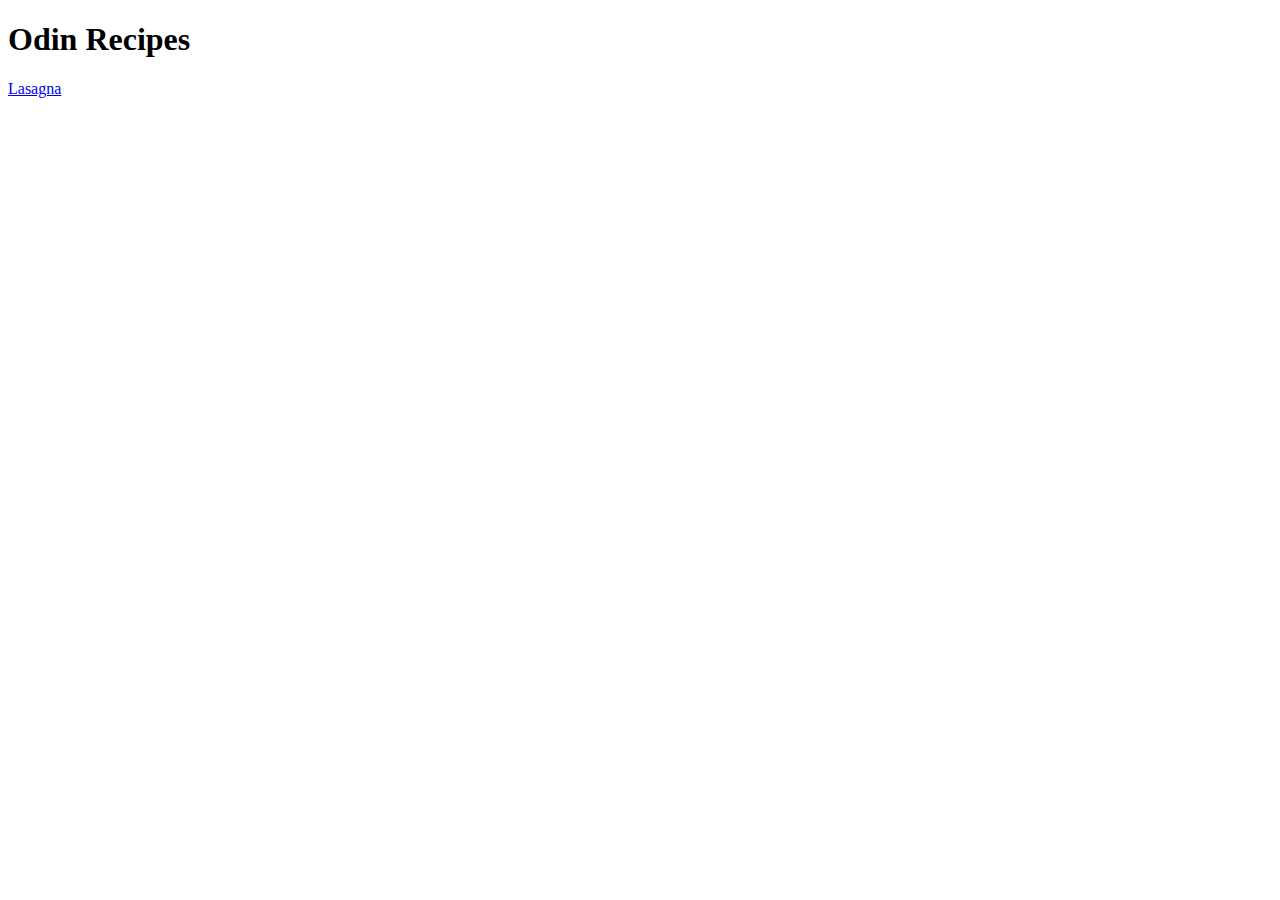
==== index.html @ 1617de4f "Created basic recipe web pages" ====
<!DOCTYPE html>
<html lang="en">
    <head> 
        <title> Recipes Web Page</title>
        <meta charset="UTF-8"
    </head>
    <body>
        <h1> Odin Recipes</h1>

    <a href="recipes/lasagna.html">Lasagna</a>
    </body>
</html>
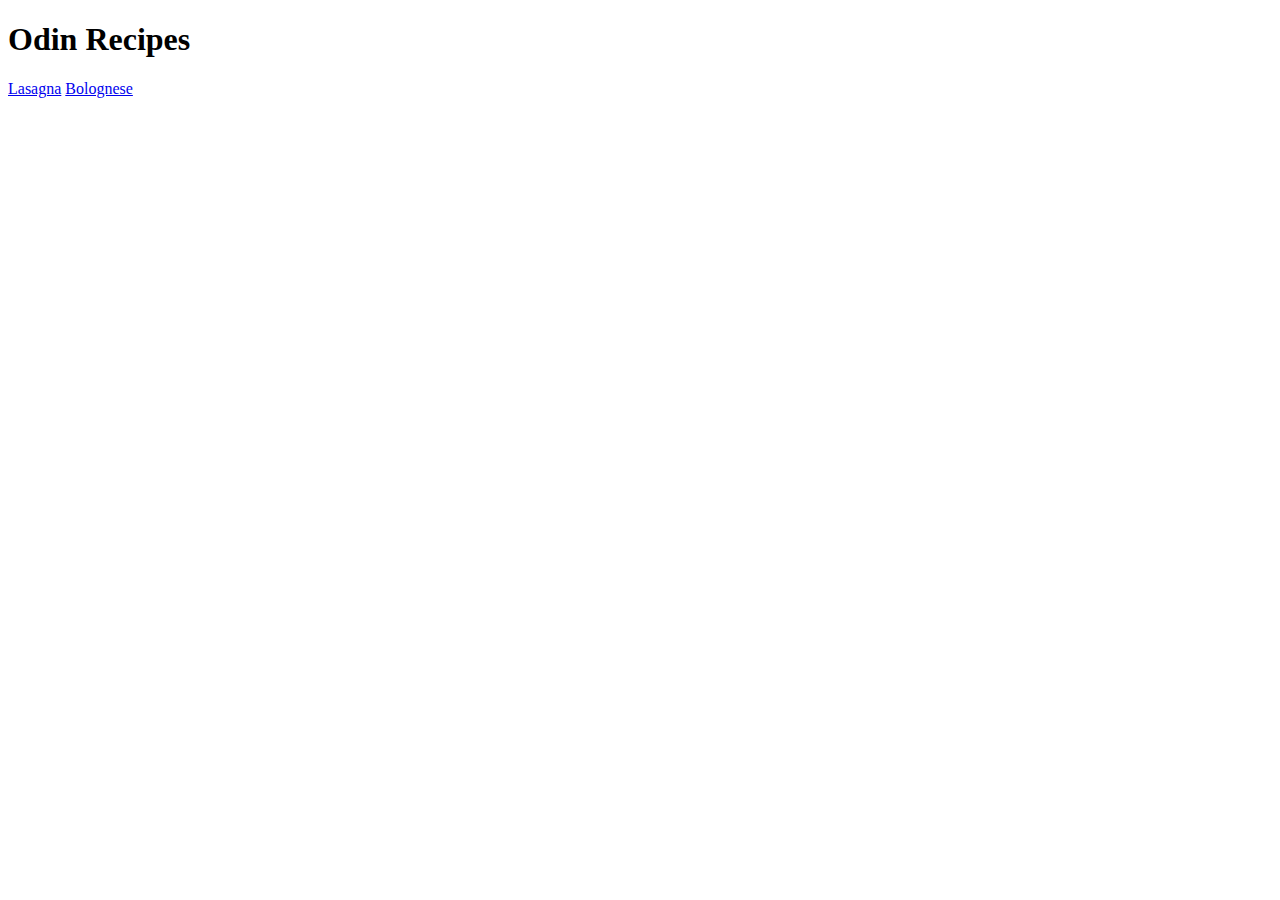
==== commit 96d019cf: "Add links to recipes. Create Bolognese  page." ====
--- a/index.html
+++ b/index.html
@@ -8,5 +8,6 @@
         <h1> Odin Recipes</h1>
 
     <a href="recipes/lasagna.html">Lasagna</a>
+    <a href="recipes/bolognese">Bolognese</a>
     </body>
 </html>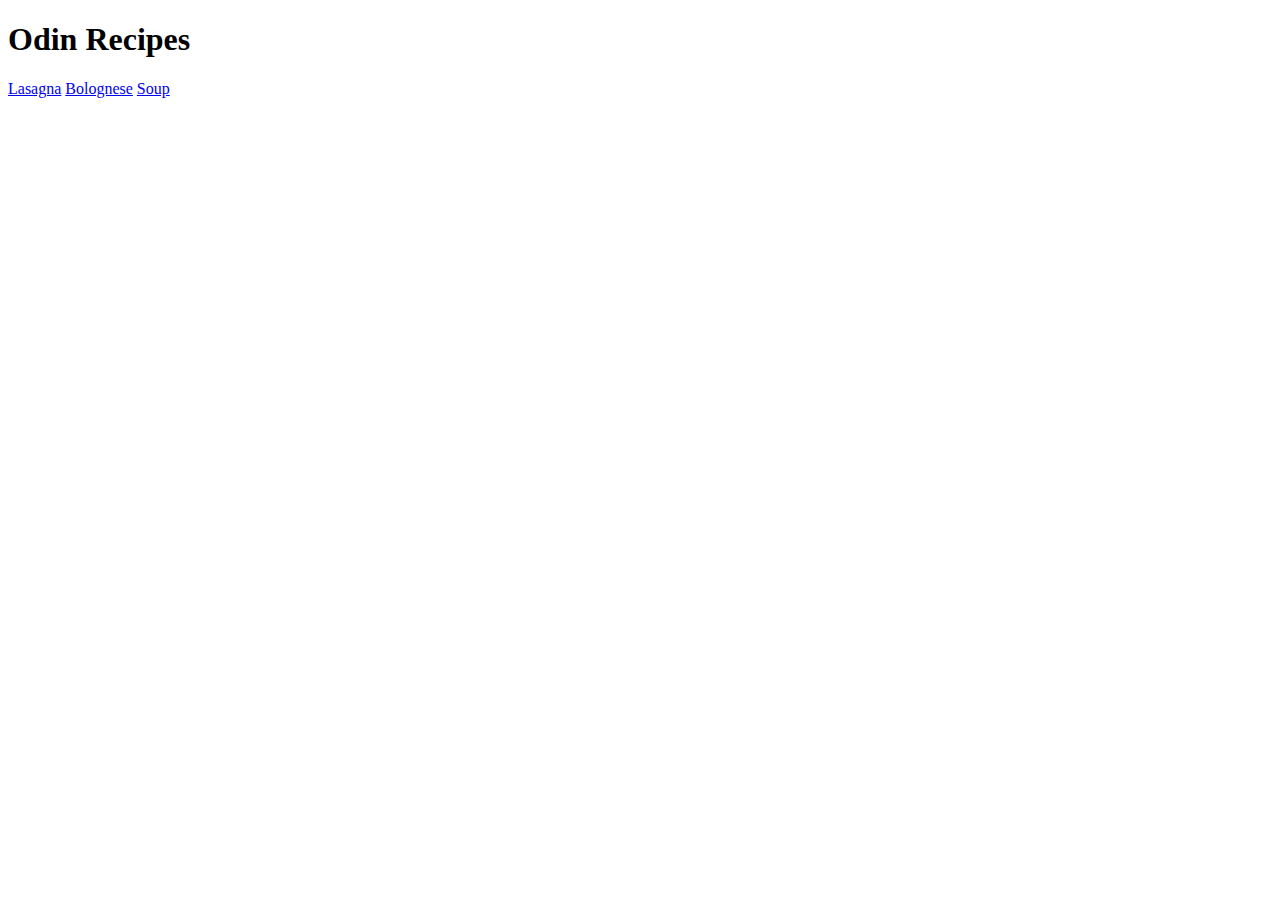
==== commit cdc59b68: "Add Soup recipe and link." ====
--- a/index.html
+++ b/index.html
@@ -9,5 +9,6 @@
 
     <a href="recipes/lasagna.html">Lasagna</a>
     <a href="recipes/bolognese">Bolognese</a>
+    <a href="recipes/soup.html">Soup</a>
     </body>
 </html>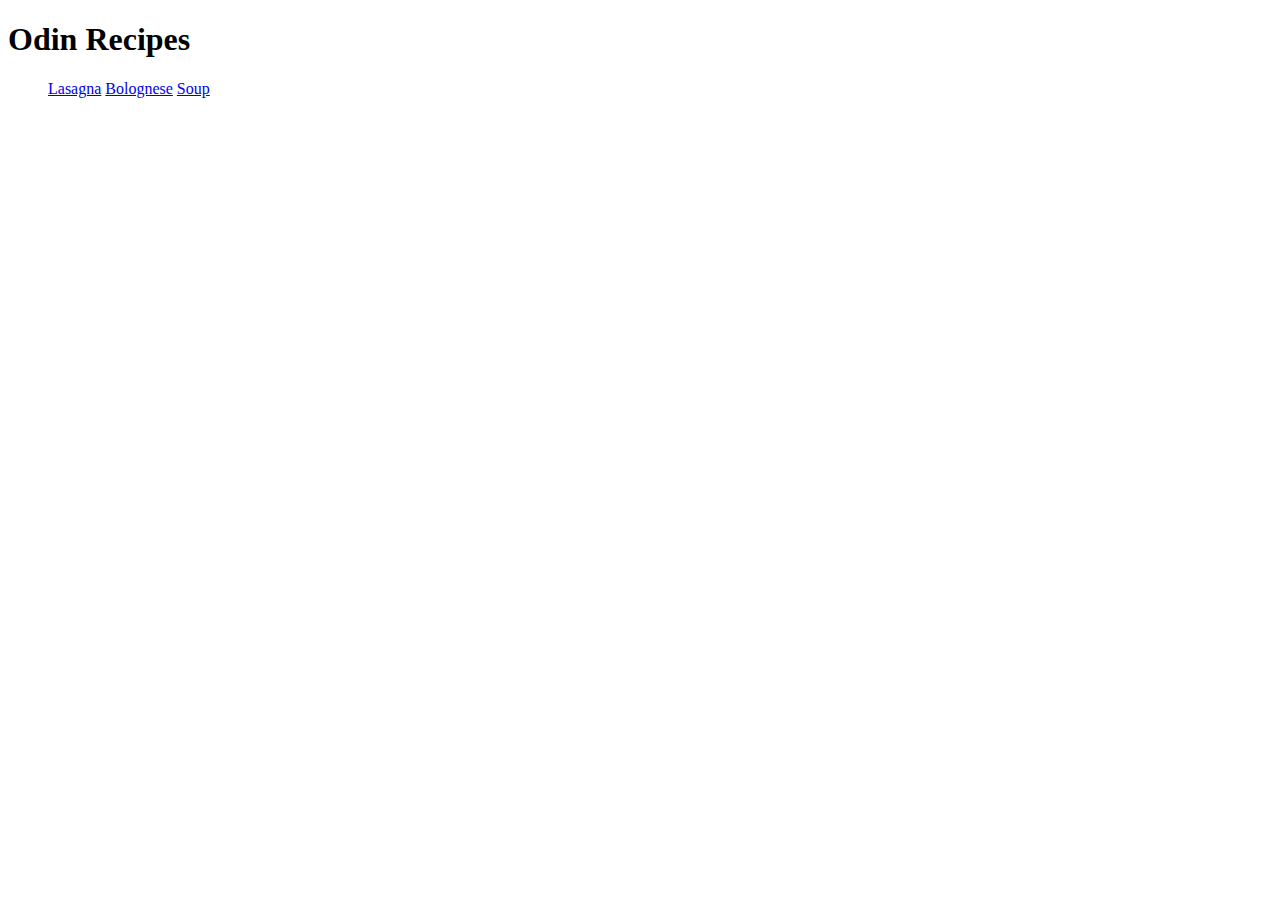
==== commit 99185f4b: "List recipies in ordered list on main page" ====
--- a/index.html
+++ b/index.html
@@ -6,9 +6,10 @@
     </head>
     <body>
         <h1> Odin Recipes</h1>
-
-    <a href="recipes/lasagna.html">Lasagna</a>
-    <a href="recipes/bolognese">Bolognese</a>
-    <a href="recipes/soup.html">Soup</a>
+        <ul>
+          <a href="recipes/lasagna.html">Lasagna</a>
+          <a href="recipes/bolognese">Bolognese</a>
+          <a href="recipes/soup.html">Soup</a>
+          </ul>
     </body>
 </html>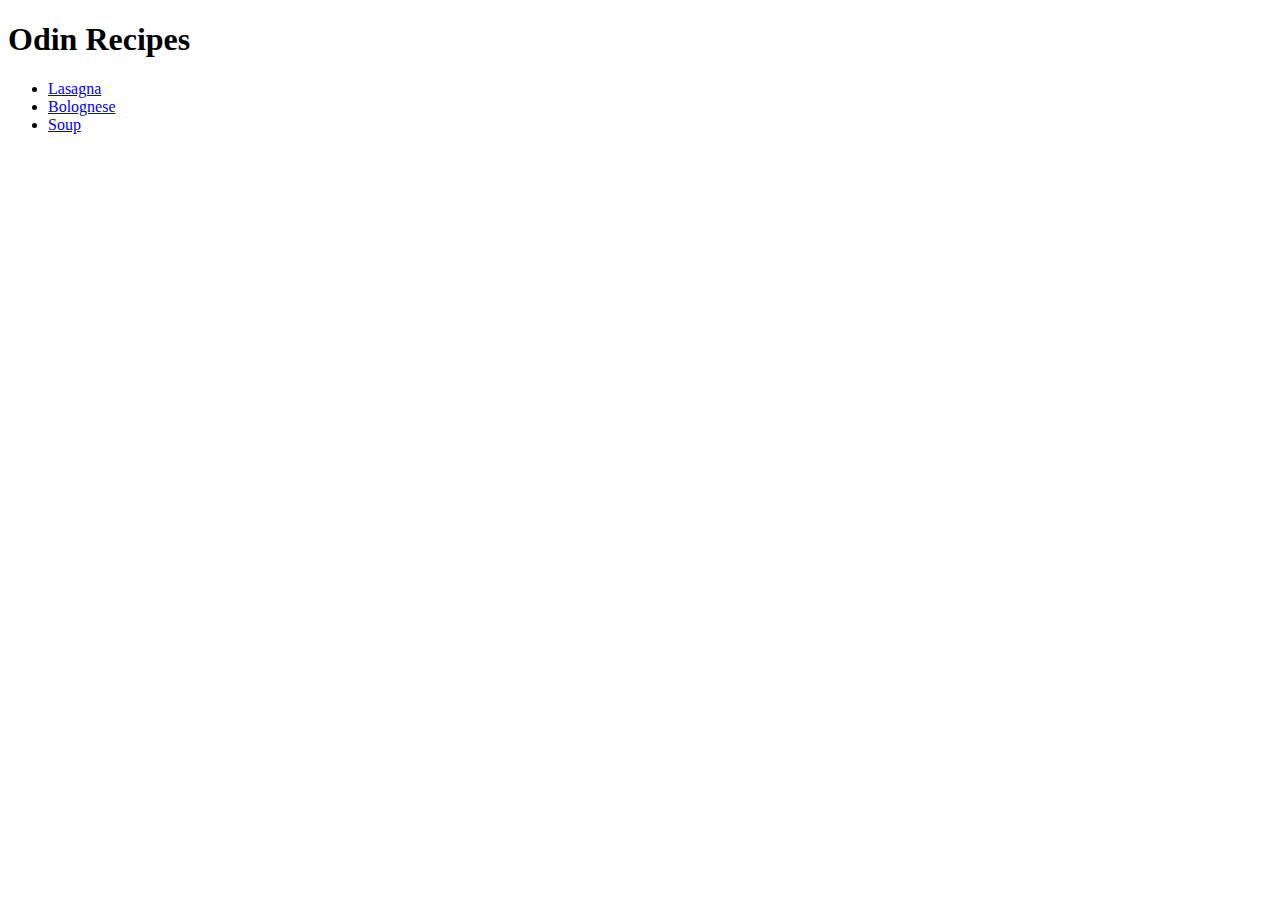
==== commit 94f6b917: "Correct list item display" ====
--- a/index.html
+++ b/index.html
@@ -7,9 +7,9 @@
     <body>
         <h1> Odin Recipes</h1>
         <ul>
-          <a href="recipes/lasagna.html">Lasagna</a>
-          <a href="recipes/bolognese">Bolognese</a>
-          <a href="recipes/soup.html">Soup</a>
+          <li><a href="recipes/lasagna.html">Lasagna</a></li>
+          <li><a href="recipes/bolognese">Bolognese</a></li>
+          <li><a href="recipes/soup.html">Soup</a></li>
           </ul>
     </body>
 </html>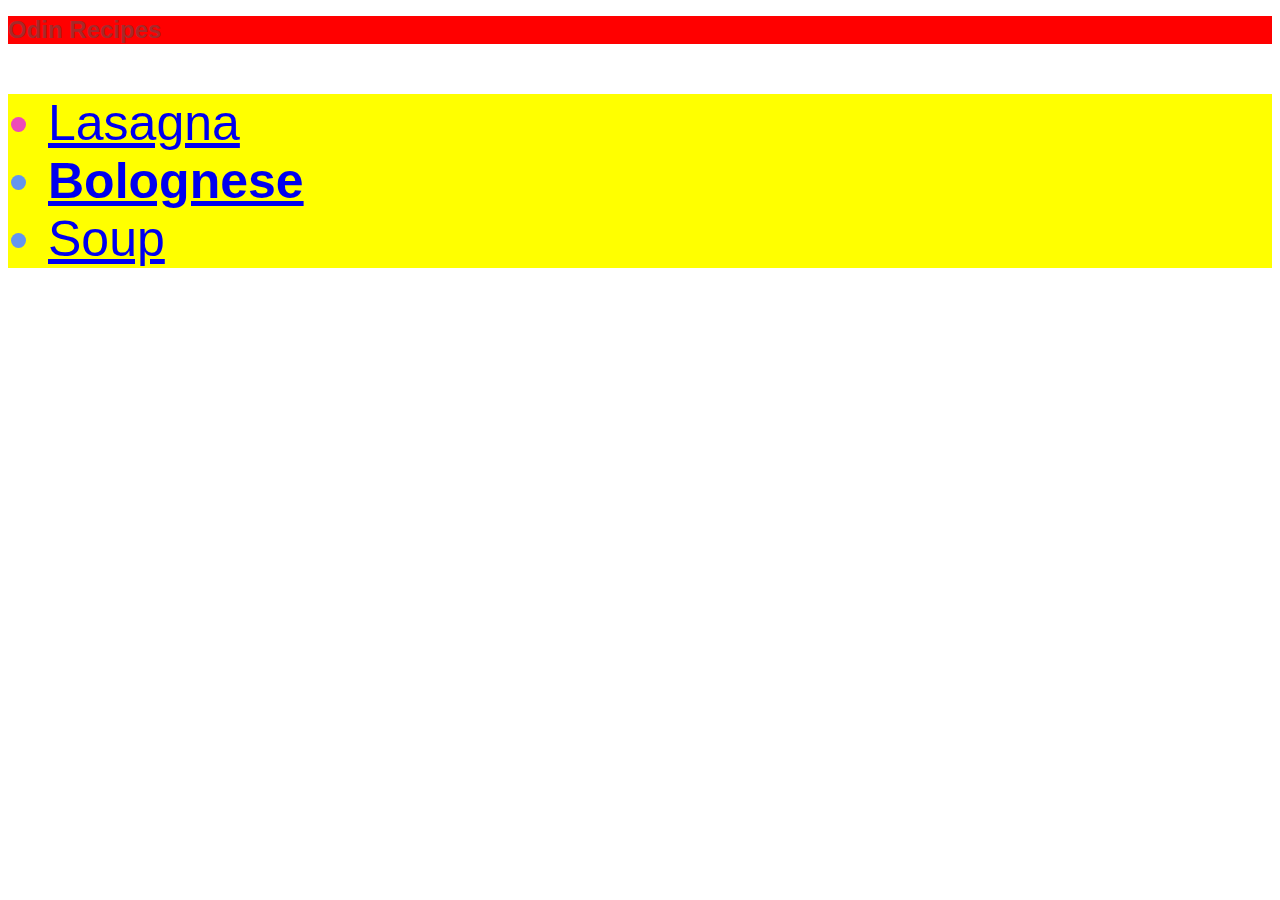
==== commit d5439325: "Creat styles.css and intergrate to html" ====
--- a/index.html
+++ b/index.html
@@ -2,14 +2,15 @@
 <html lang="en">
     <head> 
         <title> Recipes Web Page</title>
-        <meta charset="UTF-8"
+        <meta charset="UTF-8">
+        <link rel="stylesheet" href="styles.css">
     </head>
     <body>
-        <h1> Odin Recipes</h1>
-        <ul>
-          <li><a href="recipes/lasagna.html">Lasagna</a></li>
-          <li><a href="recipes/bolognese">Bolognese</a></li>
+        <h1>Odin Recipes</h1>
+        <ul class="mainlist">
+          <li class = "child"><a href="recipes/lasagna.html">Lasagna</a></li>
+          <li class = "favorite"><a href="recipes/bolognese.html">Bolognese</a></li>
           <li><a href="recipes/soup.html">Soup</a></li>
           </ul>
     </body>
-</html>+</html> --- a/styles.css
+++ b/styles.css
@@ -0,0 +1,39 @@
+body {
+    font-family: Impact, Haettenschweiler, 'Arial Narrow Bold', sans-serif;
+}
+
+.mainlist {
+    font-size: 50px;
+    color: cornflowerblue;
+    text-align: left;
+    font font-weight: bold;
+    background-color: yellow;
+}
+
+li.child {
+    color: rgb(238, 73, 183);
+}
+
+h1 {
+    font-size: x-large;
+    background-color: red;
+    color: brown;
+}
+
+h2 {
+    font-size: large;
+    color: red;
+    background-color: pink;
+}
+
+ul.ingredients {
+    background-color: blue;
+}
+
+ol.steps {
+    background-color: green;
+}
+
+li.favorite{
+    font-weight: bolder;
+}